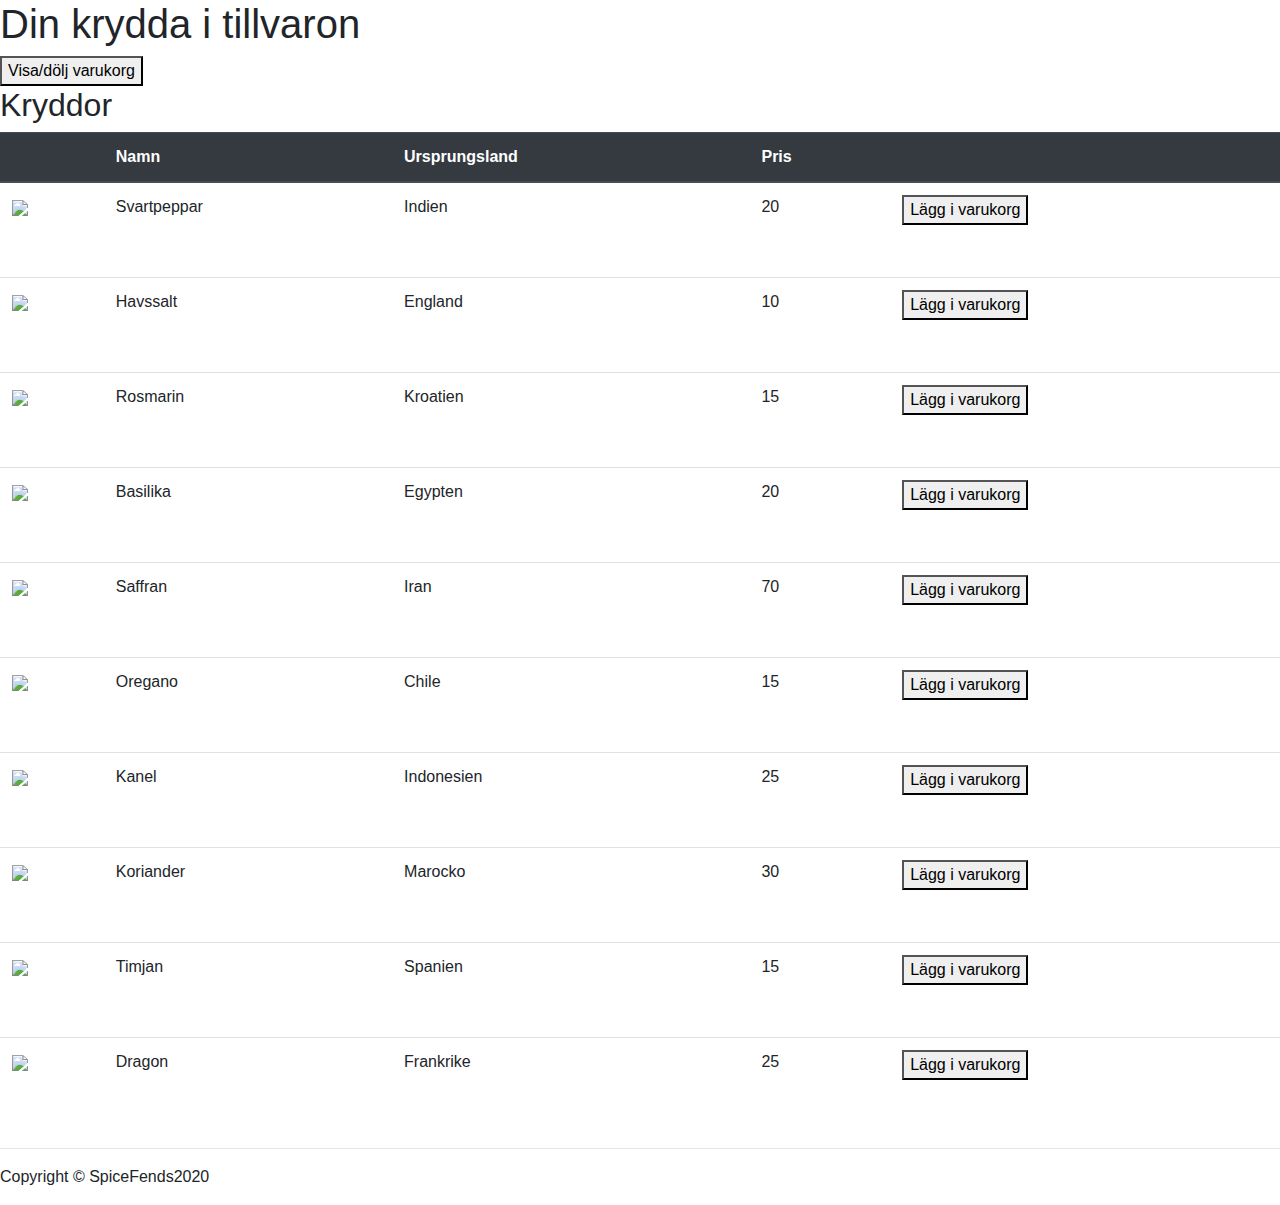
==== index.html @ 84f60e0e "Produktbilder och "Lägg till"-knappar tillagda" ====
<!DOCTYPE html>
<html lang="en">
	<head>
		<meta charset="UTF-8" />
		<meta name="viewport" content="width=device-width, initial-scale=1.0" />
		<meta http-equiv="X-UA-Compatible" content="ie=edge" />
		<title>Document</title>
		<link
			rel="stylesheet"
			href="https://stackpath.bootstrapcdn.com/bootstrap/4.4.1/css/bootstrap.min.css"
			integrity="sha384-Vkoo8x4CGsO3+Hhxv8T/Q5PaXtkKtu6ug5TOeNV6gBiFeWPGFN9MuhOf23Q9Ifjh"
			crossorigin="anonymous"
		/>
		<link rel="stylesheet" href="style.css" />
	</head>
	<body>
		<header>
			<h1>Din krydda i tillvaron</h1>
		</header>
		<main>
			<section id="shoppingCart">
				<button type="button" name="showCartBtn" id="showCartBtn">
					Visa/dölj varukorg
				</button>
				<div id="cartItems"></div>
				<!--Här (inuti div-taggen ovan) adderas produkter när användare klickar på lägg-till-knappen-->
			</section>

			<section id="store">
				<h2>Kryddor</h2>

				<div id="products"></div>
				<!--här ska produkterna visas, inuti div-taggen ovan -->
				<!--allt hämtas från json-filen och ersätter div-taggens innehåll med .innerHTML(vanilla JS) eller .HTML(jquery) -->

				<!--- Allt inom article-taggen nedan ska in för varje produkt i div-taggen ovan. Ska läggas in som innerHTML, 
					men byt ut de specifika kryddnamnen, pris, ursprungsland osv mot variabler som finns inom forEach,
					och som genereras allt eftersom arrayen från json-filen loopas igenom.

				<article class="product">
          <p id="demo"></p>
					<h3>Krydda1</h3>
					<div><img src="#" alt="krydda1" /></div>
					<p>Pris: 0 kr</p>
					<p>Ursprungsland:</p>
					<input type="number" name="quantity" min="0" />
					<button type="button" class="addProductBtn"">Lägg i varukorg</button>
				</article>
			-->
			</section>
		</main>
		<footer>
			<hr />
			<p>Copyright &copy SpiceFends2020</p>
		</footer>
		<script src="https://ajax.googleapis.com/ajax/libs/jquery/3.4.1/jquery.min.js"></script>

		<script src="get-products.js"></script>
	</body>
</html>
---- style.css ----
/* Importera bootstrap här? */

* {
	box-sizing: border-box;
	margin: 0 auto;
}

.img-container {
	height: 70px;
}

img {
	max-height: 100%;
	max-width: 100%;
}
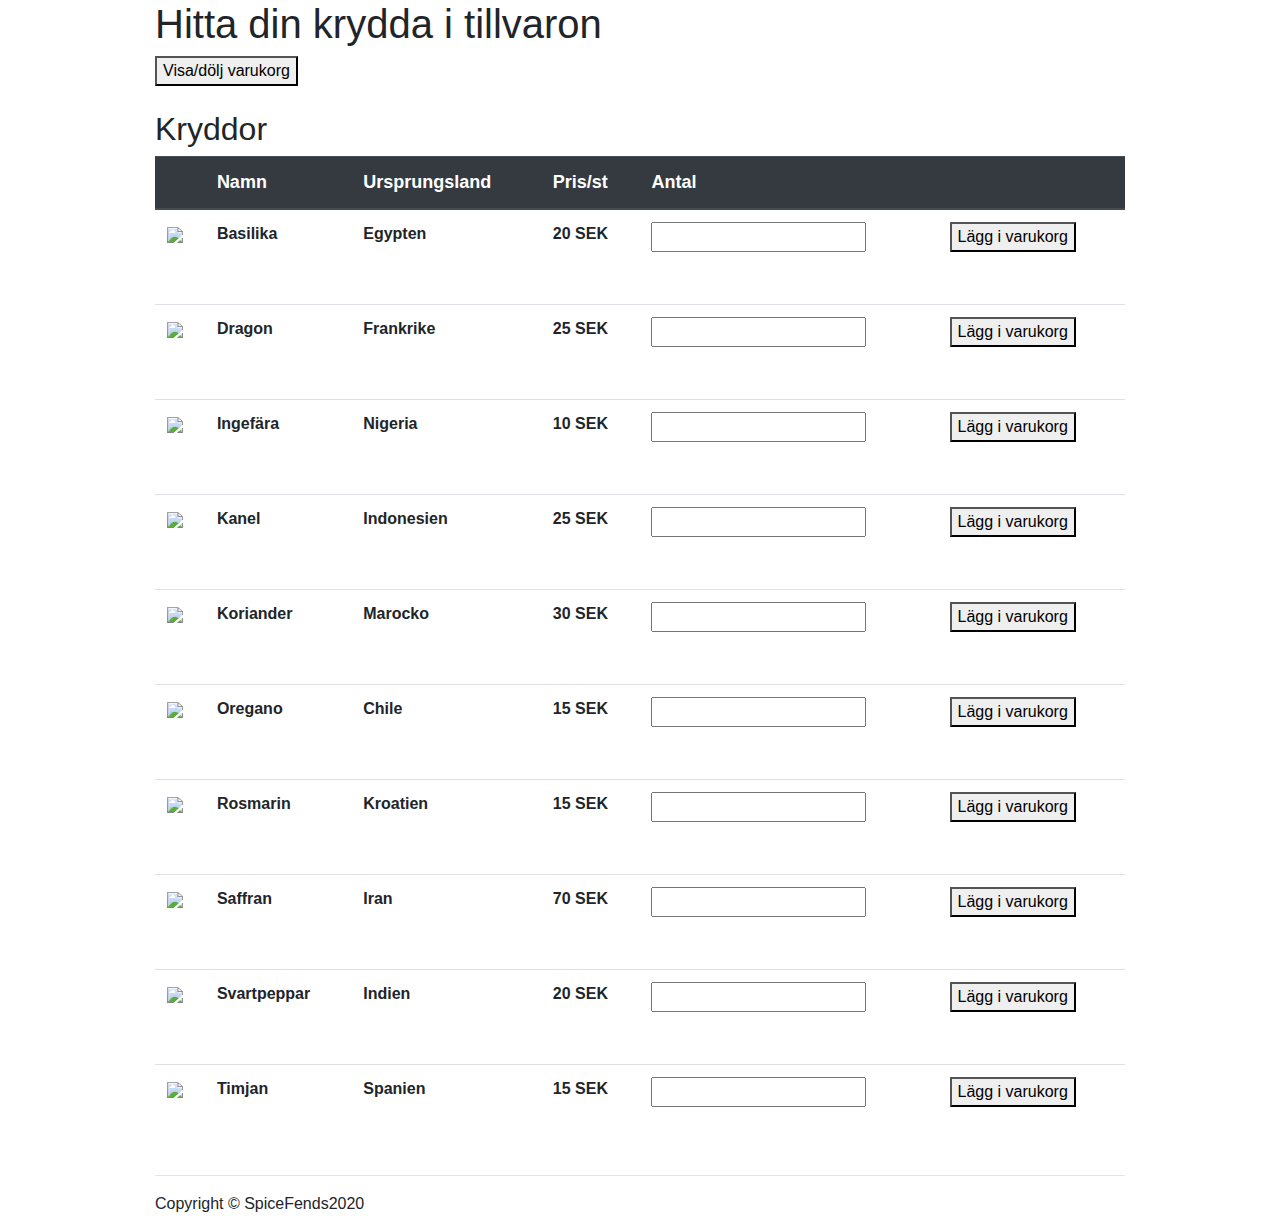
==== commit a8e6cd51: "Knappar: ändra antal, beställa och tömma varukorg" ====
--- a/index.html
+++ b/index.html
@@ -4,7 +4,12 @@
 		<meta charset="UTF-8" />
 		<meta name="viewport" content="width=device-width, initial-scale=1.0" />
 		<meta http-equiv="X-UA-Compatible" content="ie=edge" />
-		<title>Document</title>
+		<title>Kryddexperten</title>
+		<link
+			rel="stylesheet"
+			href="https://cdnjs.cloudflare.com/ajax/libs/font-awesome/4.7.0/css/font-awesome.min.css"
+		/>
+
 		<link
 			rel="stylesheet"
 			href="https://stackpath.bootstrapcdn.com/bootstrap/4.4.1/css/bootstrap.min.css"
@@ -15,13 +20,14 @@
 	</head>
 	<body>
 		<header>
-			<h1>Din krydda i tillvaron</h1>
+			<h1>Hitta din krydda i tillvaron</h1>
 		</header>
 		<main>
 			<section id="shoppingCart">
 				<button type="button" name="showCartBtn" id="showCartBtn">
 					Visa/dölj varukorg
 				</button>
+				<br /><br />
 				<div id="cartItems"></div>
 				<!--Här (inuti div-taggen ovan) adderas produkter när användare klickar på lägg-till-knappen-->
 			</section>
@@ -30,23 +36,6 @@
 				<h2>Kryddor</h2>
 
 				<div id="products"></div>
-				<!--här ska produkterna visas, inuti div-taggen ovan -->
-				<!--allt hämtas från json-filen och ersätter div-taggens innehåll med .innerHTML(vanilla JS) eller .HTML(jquery) -->
-
-				<!--- Allt inom article-taggen nedan ska in för varje produkt i div-taggen ovan. Ska läggas in som innerHTML, 
-					men byt ut de specifika kryddnamnen, pris, ursprungsland osv mot variabler som finns inom forEach,
-					och som genereras allt eftersom arrayen från json-filen loopas igenom.
-
-				<article class="product">
-          <p id="demo"></p>
-					<h3>Krydda1</h3>
-					<div><img src="#" alt="krydda1" /></div>
-					<p>Pris: 0 kr</p>
-					<p>Ursprungsland:</p>
-					<input type="number" name="quantity" min="0" />
-					<button type="button" class="addProductBtn"">Lägg i varukorg</button>
-				</article>
-			-->
 			</section>
 		</main>
 		<footer>
@@ -54,7 +43,6 @@
 			<p>Copyright &copy SpiceFends2020</p>
 		</footer>
 		<script src="https://ajax.googleapis.com/ajax/libs/jquery/3.4.1/jquery.min.js"></script>
-
-		<script src="get-products.js"></script>
+		<script src="main.js"></script>
 	</body>
 </html>
--- a/style.css
+++ b/style.css
@@ -3,6 +3,27 @@
 * {
 	box-sizing: border-box;
 	margin: 0 auto;
+	max-width: 1000px;
+}
+
+body {
+	padding: 0 15px;
+}
+
+th {
+	font-size: large;
+}
+td {
+	font-weight: bold;
+}
+.showCartBtn {
+	margin: 10px;
+}
+
+.emptyCartBtn,
+.sendOrderBtn {
+	margin-right: 10px;
+	margin-top: 10px;
 }
 
 .img-container {
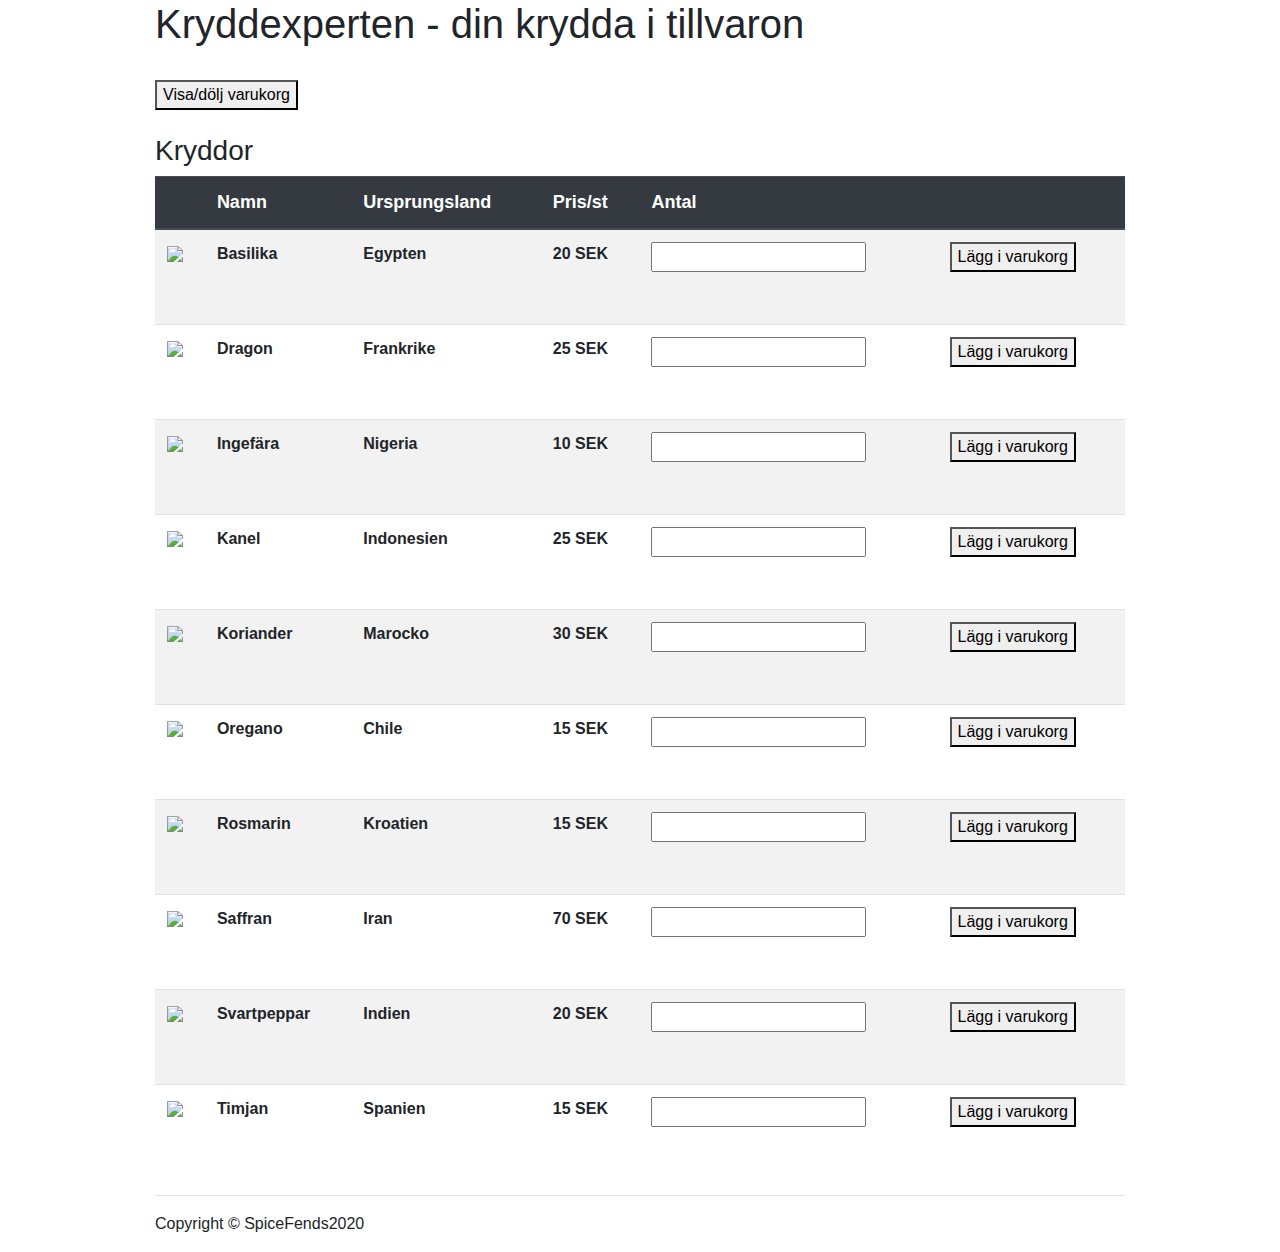
==== commit 5cf9f09c: "Strukturerat upp koden i main.js" ====
--- a/index.html
+++ b/index.html
@@ -9,7 +9,6 @@
 			rel="stylesheet"
 			href="https://cdnjs.cloudflare.com/ajax/libs/font-awesome/4.7.0/css/font-awesome.min.css"
 		/>
-
 		<link
 			rel="stylesheet"
 			href="https://stackpath.bootstrapcdn.com/bootstrap/4.4.1/css/bootstrap.min.css"
@@ -20,20 +19,21 @@
 	</head>
 	<body>
 		<header>
-			<h1>Hitta din krydda i tillvaron</h1>
+			<h1>Kryddexperten - din krydda i tillvaron</h1>
+			<br />
 		</header>
 		<main>
+			<div id="test"></div>
 			<section id="shoppingCart">
 				<button type="button" name="showCartBtn" id="showCartBtn">
 					Visa/dölj varukorg
 				</button>
 				<br /><br />
 				<div id="cartItems"></div>
-				<!--Här (inuti div-taggen ovan) adderas produkter när användare klickar på lägg-till-knappen-->
 			</section>
 
 			<section id="store">
-				<h2>Kryddor</h2>
+				<h3>Kryddor</h3>
 
 				<div id="products"></div>
 			</section>
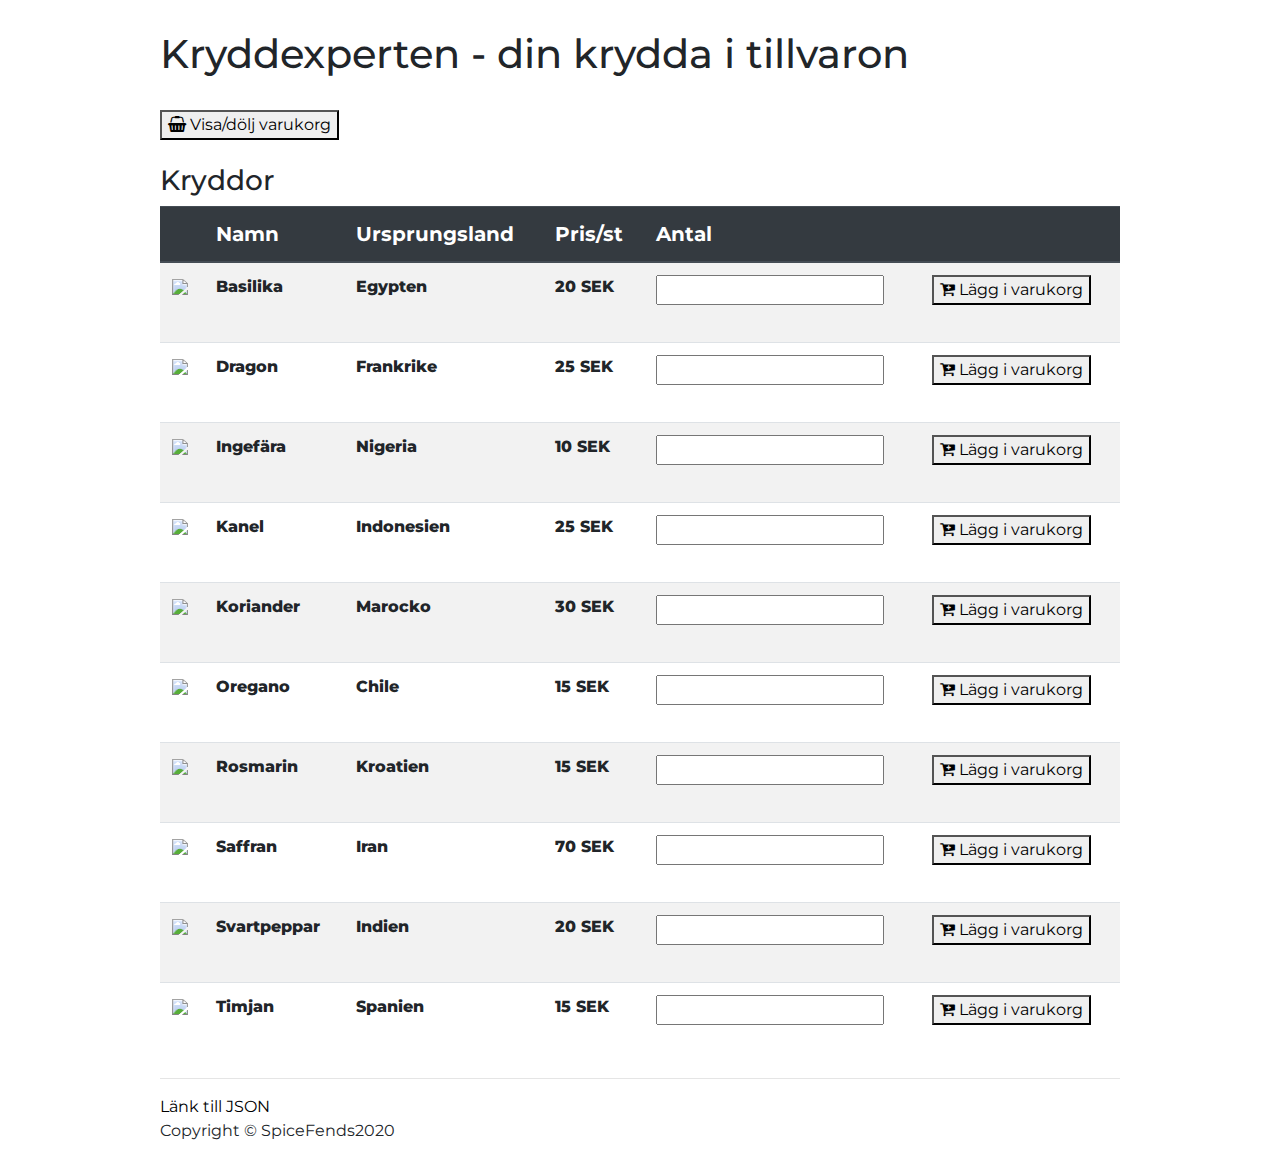
==== commit 006cc0cf: "några små detaljer" ====
--- a/index.html
+++ b/index.html
@@ -5,6 +5,10 @@
 		<meta name="viewport" content="width=device-width, initial-scale=1.0" />
 		<meta http-equiv="X-UA-Compatible" content="ie=edge" />
 		<title>Kryddexperten</title>
+		<link
+			href="https://fonts.googleapis.com/css?family=Montserrat|Nunito|Ropa+Sans&display=swap"
+			rel="stylesheet"
+		/>
 		<link
 			rel="stylesheet"
 			href="https://cdnjs.cloudflare.com/ajax/libs/font-awesome/4.7.0/css/font-awesome.min.css"
@@ -23,9 +27,9 @@
 			<br />
 		</header>
 		<main>
-			<div id="test"></div>
 			<section id="shoppingCart">
 				<button type="button" name="showCartBtn" id="showCartBtn">
+					<i class="fa fa-shopping-basket" aria-hidden="true"></i>
 					Visa/dölj varukorg
 				</button>
 				<br /><br />
@@ -40,6 +44,10 @@
 		</main>
 		<footer>
 			<hr />
+			<a
+				href="https://github.com/Annfo637/Javascript-2-Projektarbete/blob/master/products.json"
+				>Länk till JSON</a
+			>
 			<p>Copyright &copy SpiceFends2020</p>
 		</footer>
 		<script src="https://ajax.googleapis.com/ajax/libs/jquery/3.4.1/jquery.min.js"></script>
--- a/style.css
+++ b/style.css
@@ -7,15 +7,36 @@
 }
 
 body {
-	padding: 0 15px;
+	font-family: "montserrat", sans-serif;
+	margin-left: 20px;
+	margin-right: 20px;
 }
 
+a {
+	text-decoration: none;
+	color: black;
+}
+h1 {
+	margin-top: 30px;
+}
 th {
-	font-size: large;
+	font-size: 20px;
+	font-weight: bolde;
 }
 td {
-	font-weight: bold;
+	font-size: 16px;
+	font-weight: 800;
 }
+
+img {
+	max-height: 100%;
+	max-width: 100%;
+}
+
+.img-container {
+	height: 55px;
+}
+
 .showCartBtn {
 	margin: 10px;
 }
@@ -25,12 +46,3 @@
 	margin-right: 10px;
 	margin-top: 10px;
 }
-
-.img-container {
-	height: 70px;
-}
-
-img {
-	max-height: 100%;
-	max-width: 100%;
-}
